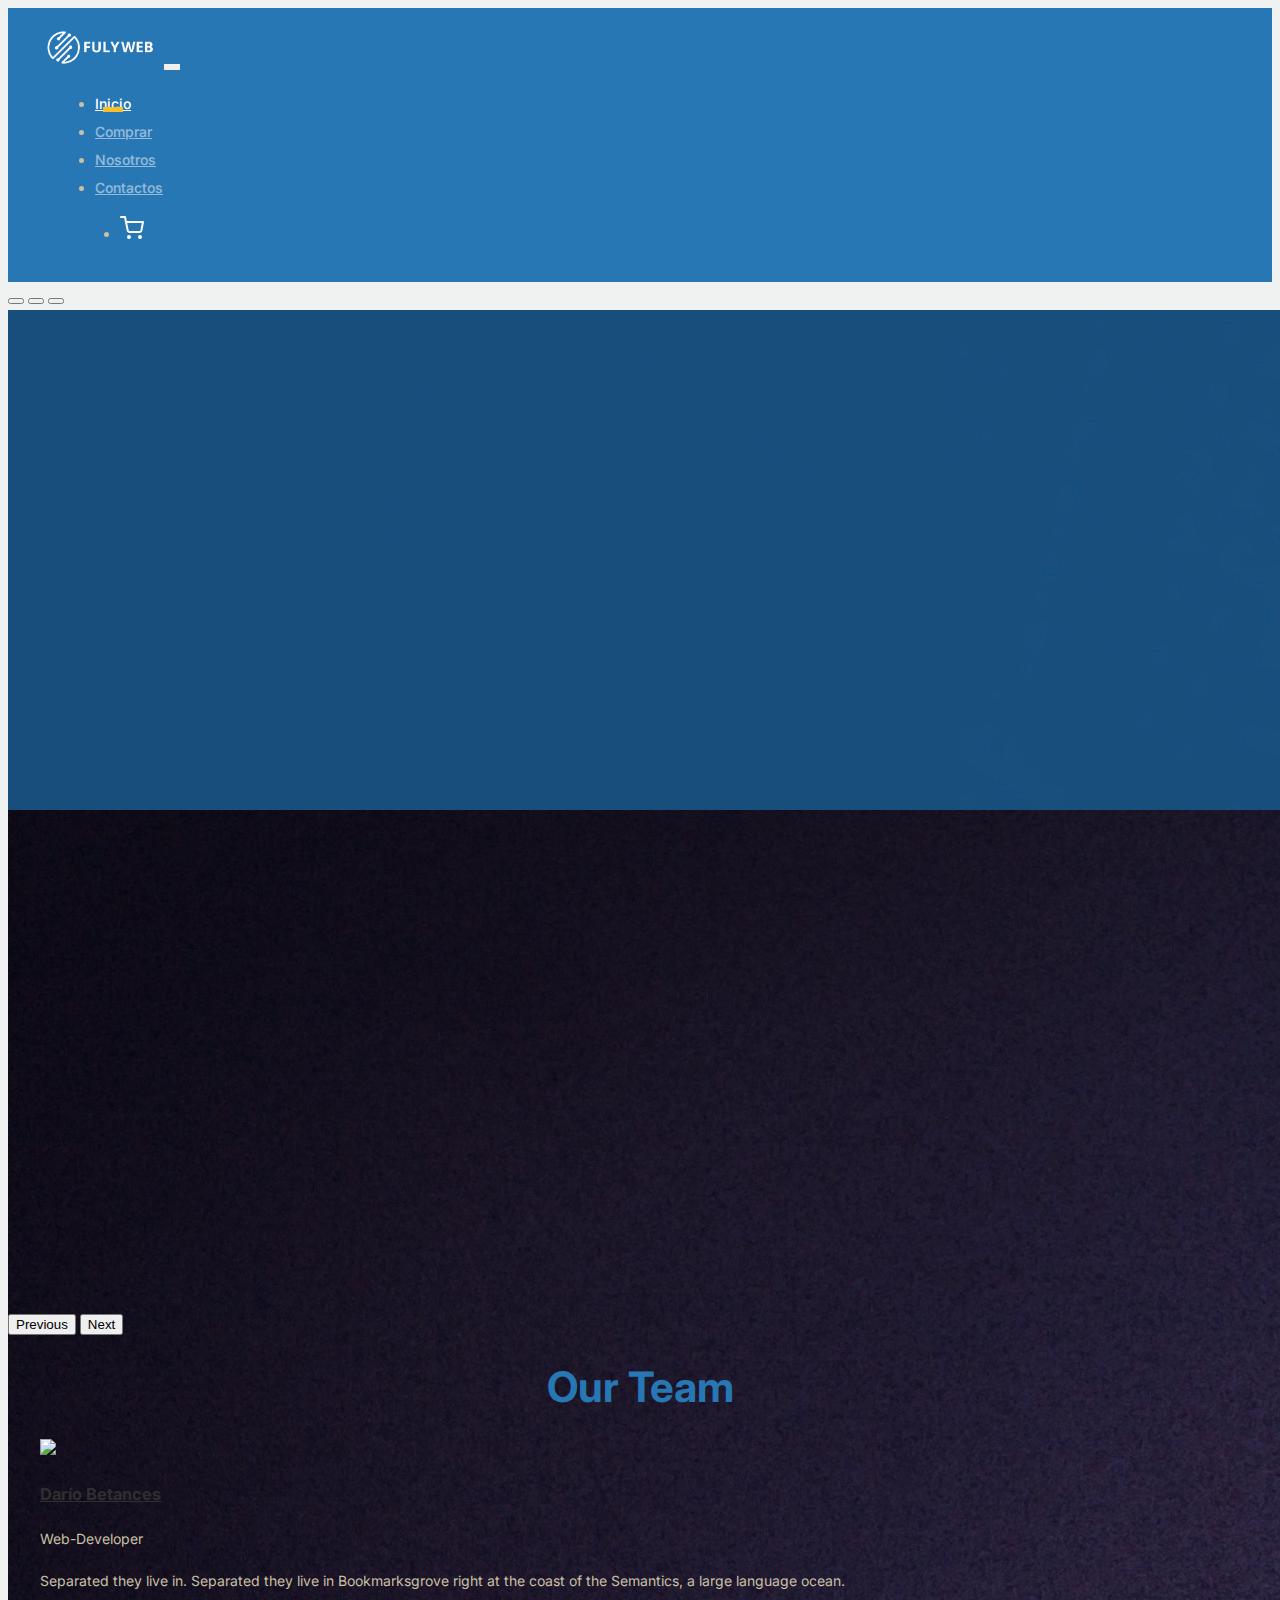
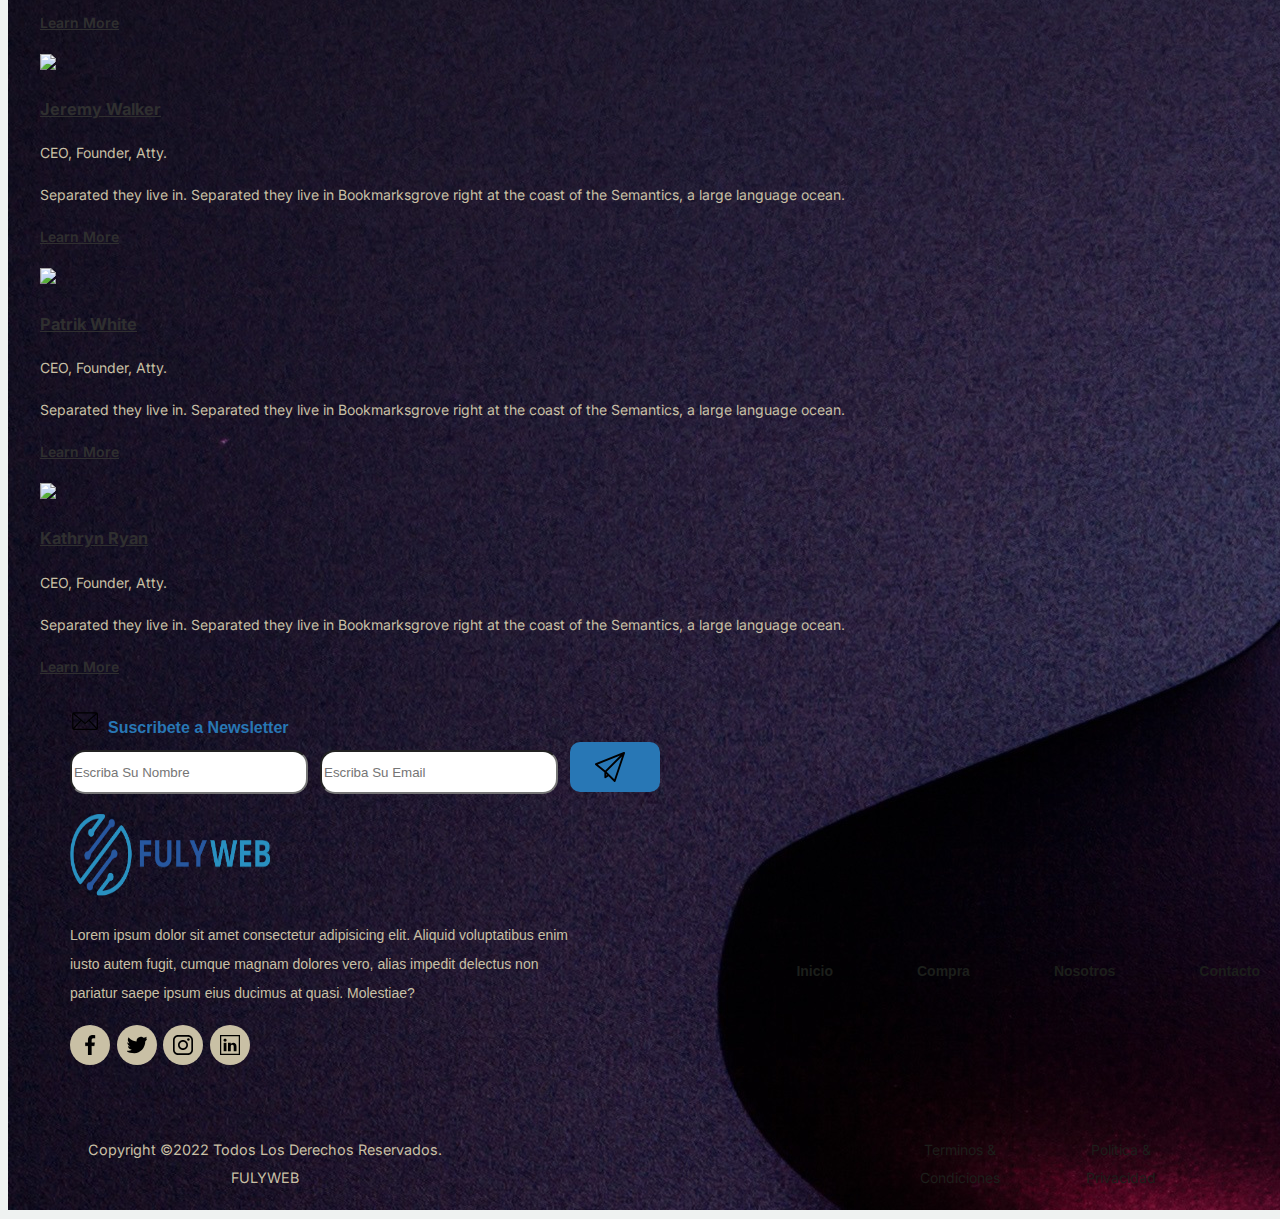
==== about.html @ bf0c5a65 "about page commit" ====
<!DOCTYPE html>
<html lang="en">

<head>
  <meta charset="UTF-8">
  <meta http-equiv="X-UA-Compatible" content="IE=edge">
  <meta name="viewport" content="width=device-width, initial-scale=1.0">
  <link href="https://cdnjs.cloudflare.com/ajax/libs/font-awesome/6.0.0-beta3/css/all.min.css" rel="stylesheet">
  <link rel="stylesheet" href="css/style.css">
  <!-- CSS only -->
  <link href="https://cdn.jsdelivr.net/npm/bootstrap@5.0.2/dist/css/bootstrap.min.css" rel="stylesheet"
    integrity="sha384-EVSTQN3/azprG1Anm3QDgpJLIm9Nao0Yz1ztcQTwFspd3yD65VohhpuuCOmLASjC" crossorigin="anonymous">
  <title>Fulyweb Store</title>
</head>

<body>
  <!--Dario Menu y Fotos-->
  <nav class="custom-navbar navbar navbar navbar-expand-md navbar-dark">
    <div class="container">
      <a class="navbar-brand" href="index.html"><img src="assets/logoSmall.png" width="120px" height="40px"
          aria-label="navbarsFurni"></a>

      <button class="navbar-toggler" type="button" data-bs-toggle="collapse" data-bs-target="#navbarsFurni"
        aria-controls="navbarsFurni" aria-expanded="false" aria-label="Toggle navigation">
        <span class="navbar-toggler-icon"></span>
      </button>

      <div class="collapse navbar-collapse" id="navbarsFurni">
        <ul class="custom-navbar-nav navbar-nav ms-auto mb-2 mb-md-0">
          <li class="nav-item active">
            <a class="nav-link" href="index.html">Inicio</a>
          </li>
          <li><a class="nav-link" href="shop.html">Comprar</a></li>
          <li><a class="nav-link" href="about.html">Nosotros</a></li>
          <li><a class="nav-link" href="contact.html">Contactos</a></li>
        </ul>

        <ul class="custom-navbar-cta navbar-nav mb-2 mb-md-0 ms-5">
          <li><a class="nav-link" href="cart.html"><img src="assets/cart.svg"></a></li>
        </ul>
      </div>
    </div>
  </nav>
  <!--Slider start here-->
  <div id="carousel1" class="carousel slide" data-bs-ride="carousel">
    <div class="carousel-indicators">
      <button type="button" data-bs-target="#carouselExampleIndicators" data-bs-slide-to="0" class="active"
        aria-current="true" aria-label="Slide 1"></button>
      <button type="button" data-bs-target="#carouselExampleIndicators" data-bs-slide-to="1"
        aria-label="Slide 2"></button>
      <button type="button" data-bs-target="#carouselExampleIndicators" data-bs-slide-to="2"
        aria-label="Slide 3"></button>
    </div>
    <div class="carousel-inner">
      <div class="carousel-item active">
        <img src="/assets/businessman-talking-on-the-phone-in-city.jpg" class="d-block w-100" alt="...">
      </div>
      <div class="carousel-item">
        <img src="assets/modern-gamepad.jpg" class="d-block w-100" alt="...">
      </div>
    </div>
    <button class="carousel-control-prev" type="button" data-bs-target="#carousel1" data-bs-slide="prev">
      <span class="carousel-control-prev-icon" aria-hidden="true"></span>
      <span class="visually-hidden">Previous</span>
    </button>
    <button class="carousel-control-next" type="button" data-bs-target="#carousel1" data-bs-slide="next">
      <span class="carousel-control-next-icon" aria-hidden="true"></span>
      <span class="visually-hidden">Next</span>
    </button>
  </div>
  <!--Contenido-->
  <div class="untree_co-section">
    <div class="container">

      <div class="row mb-5">
        <div class="col-lg-5 mx-auto text-center">
          <h2 class="section-title">Our Team</h2>
        </div>
      </div>

      <div class="row">

        <!-- Start Column 1 -->
        <div class="col-12 col-md-6 col-lg-3 mb-5 mb-md-0">
          <img src="images/person_1.jpg" class="img-fluid mb-5">
          <h3 clas><a href="#"><span class="">Darío</span> Betances</a></h3>
          <span class="d-block position mb-4">Web-Developer</span>
          <p>Separated they live in.
          Separated they live in Bookmarksgrove right at the coast of the Semantics, a large language ocean.</p>
          <p class="mb-0"><a href="#" class="more dark">Learn More <span class="icon-arrow_forward"></span></a></p>
        </div> 
        <!-- End Column 1 -->

        <!-- Start Column 2 -->
        <div class="col-12 col-md-6 col-lg-3 mb-5 mb-md-0">
          <img src="images/person_2.jpg" class="img-fluid mb-5">

          <h3 clas><a href="#"><span class="">Jeremy</span> Walker</a></h3>
          <span class="d-block position mb-4">CEO, Founder, Atty.</span>
          <p>Separated they live in.
          Separated they live in Bookmarksgrove right at the coast of the Semantics, a large language ocean.</p>
          <p class="mb-0"><a href="#" class="more dark">Learn More <span class="icon-arrow_forward"></span></a></p>

        </div> 
        <!-- End Column 2 -->

        <!-- Start Column 3 -->
        <div class="col-12 col-md-6 col-lg-3 mb-5 mb-md-0">
          <img src="images/person_3.jpg" class="img-fluid mb-5">
          <h3 clas><a href="#"><span class="">Patrik</span> White</a></h3>
          <span class="d-block position mb-4">CEO, Founder, Atty.</span>
          <p>Separated they live in.
          Separated they live in Bookmarksgrove right at the coast of the Semantics, a large language ocean.</p>
          <p class="mb-0"><a href="#" class="more dark">Learn More <span class="icon-arrow_forward"></span></a></p>
        </div> 
        <!-- End Column 3 -->

        <!-- Start Column 4 -->
        <div class="col-12 col-md-6 col-lg-3 mb-5 mb-md-0">
          <img src="images/person_4.jpg" class="img-fluid mb-5">

          <h3 clas><a href="#"><span class="">Kathryn</span> Ryan</a></h3>
          <span class="d-block position mb-4">CEO, Founder, Atty.</span>
          <p>Separated they live in.
          Separated they live in Bookmarksgrove right at the coast of the Semantics, a large language ocean.</p>
          <p class="mb-0"><a href="#" class="more dark">Learn More <span class="icon-arrow_forward"></span></a></p>

        
        </div> 
  

  <!--Gerald-Footer-->
  <section class="contenedor">
    <!-- Newsletter-->

    <div class="Newsletter">
      <div class="noticias-iconos">
        <img src="/assets/iconos/email.svg" alt="">
        <div class="noticias-titulo">
          <h2>Suscribete a Newsletter</h2>
        </div>
      </div>
    </div>
    <div class=" noticias">


      <div class="label">
        <input type="text" class="form-control" placeholder="Escriba Su Nombre">

      </div>
      <div class="label">
        <input type="text" class="form-control" placeholder="Escriba Su Email">
      </div>

      <!--Boton Newsletter-->
      <div class="boton">
        <a class="boton-enviar" href="#">
          <img src="/assets/iconos/enviar1.svg" alt="" class="" button class="boton"></button>
        </a>
      </div>
    </div>







    <!--Logo sección Newsletter -->
    <div class="logo">
      <img src="/assets/iconos/Original-Fulyweb-01.png" alt="FULYWEB">
    </div>

    <div class="masInfomacion">
      <p>
        Lorem ipsum dolor sit amet consectetur adipisicing elit.
        Aliquid voluptatibus enim iusto autem fugit, cumque magnam dolores vero,
        alias impedit delectus non pariatur saepe ipsum eius ducimus at quasi. Molestiae?
      </p>
      <div class="nav-footer">
        <a href="#">Inicio</a>
        <a href="#">Compra</a>
        <a href="#">Nosotros</a>
        <a href="#">Contacto</a>

      </div>
    </div>

    <div class="redes">
      <div class="redes-socilaes">
        <div class="facebook">
          <img src="/assets/iconos/facebook.png" alt="FULYWEB">
        </div>
      </div>
      <div class="redes-socilaes">
        <div class="facebook">
          <img src="/assets/iconos/twitter.svg" alt="FULYWEB">
        </div>
      </div>
      <div class="redes-socilaes">
        <div class="facebook">
          <img src="/assets/iconos/instagram.svg" alt="FULYWEB">
        </div>
      </div>
      <div class="redes-socilaes">
        <div class="facebook">
          <img src="/assets/iconos/linkedin.svg" alt="FULYWEB">
        </div>
      </div>


    </div>
    <div class="linea-divisora">
      <div class="linea"></div>
    </div>






    <div class="derechosAutor">
      <div class="footer-copy">
        <p class="copyright"> Copyright ©2022 Todos Los Derechos Reservados. FULYWEB </p>
        <div class="termino">
          <ul>
            <li>
              <a href="#">Terminos & Condiciones</a>
            </li>
            <li>
              <a href="#">Politica & Privacidad</a> <br>
            </li>
          </ul>
        </div>
      </div>


    </div>
    <!-- <div class=" estilo "></div>-->

  </section>




  <!--Javascript Zone-->
  <script src="js/main.js"></script>
  <script src="https://code.jquery.com/jquery-3.2.1.slim.min.js"
    integrity="sha384-KJ3o2DKtIkvYIK3UENzmM7KCkRr/rE9/Qpg6aAZGJwFDMVNA/GpGFF93hXpG5KkN"
    crossorigin="anonymous"></script>
  <script src="https://cdn.jsdelivr.net/npm/@popperjs/core@2.9.2/dist/umd/popper.min.js"
    integrity="sha384-IQsoLXl5PILFhosVNubq5LC7Qb9DXgDA9i+tQ8Zj3iwWAwPtgFTxbJ8NT4GN1R8p"
    crossorigin="anonymous"></script>
  <script src="https://cdn.jsdelivr.net/npm/bootstrap@5.0.2/dist/js/bootstrap.min.js"
    integrity="sha384-cVKIPhGWiC2Al4u+LWgxfKTRIcfu0JTxR+EQDz/bgldoEyl4H0zUF0QKbrJ0EcQF"
    crossorigin="anonymous"></script>



</body>

</html>
---- css/style.css ----
@import url("https://fonts.googleapis.com/css2?family=Inter:wght@400;500;600;700;800&display=swap");

/*Navbar: Dario */
body {
  overflow-x: hidden;
  position: relative;
}

body {
  font-family: "Inter", sans-serif;
  font-weight: 400;
  line-height: 28px;
  color: #C9C0A5;
  font-size: 14px;
  background-color: #eff2f1;
}

a {
  text-decoration: none;
  transition: 0.3s all ease;
  color: #2f2f2f;
  text-decoration: underline;
}
a:hover {
  color: #2f2f2f;
  text-decoration: none;
}
a.more {
  font-weight: 600;
}

.custom-navbar {
  background: #2877B5 !important;
  padding-top: 20px;
  padding-bottom: 20px;
}
.custom-navbar .navbar-brand {
  font-size: 32px;
  font-weight: 600;
}
.custom-navbar .navbar-brand > span {
  opacity: 0.4;
}
.custom-navbar .navbar-toggler {
  border-color: transparent;
}
.custom-navbar .navbar-toggler:active, .custom-navbar .navbar-toggler:focus {
  box-shadow: none;
  outline: none;
}
@media (min-width: 992px) {
  .custom-navbar .custom-navbar-nav li {
    margin-left: 15px;
    margin-right: 15px;
  }
}
.custom-navbar .custom-navbar-nav li a {
  font-weight: 500;
  color: #ffffff !important;
  opacity: 0.5;
  transition: 0.3s all ease;
  position: relative;
}
@media (min-width: 768px) {
  .custom-navbar .custom-navbar-nav li a:before {
    content: "";
    position: absolute;
    bottom: 0;
    left: 8px;
    right: 8px;
    background: #f9bf29;
    height: 5px;
    opacity: 1;
    visibility: visible;
    width: 0;
    transition: 0.15s all ease-out;
  }
}
.custom-navbar .custom-navbar-nav li a:hover {
  opacity: 1;
}
.custom-navbar .custom-navbar-nav li a:hover:before {
  width: calc(100% - 16px);
}
.custom-navbar .custom-navbar-nav li.active a {
  opacity: 1;
}
.custom-navbar .custom-navbar-nav li.active a:before {
  width: calc(100% - 16px);
}
.custom-navbar .custom-navbar-cta {
  margin-left: 0 !important;
  flex-direction: row;
}
@media (min-width: 768px) {
  .custom-navbar .custom-navbar-cta {
    margin-left: 40px !important;
  }
  .carousel-item{
    height: 500px;
  }
}
.custom-navbar .custom-navbar-cta li {
  margin-left: 0px;
  margin-right: 0px;
}
.custom-navbar .custom-navbar-cta li:first-child {
  margin-right: 20px;
}





/*Content: Pablo*/

h2 {
  font-size: 42px;
  font-family: "Inter", sans-serif;
  color: #2877B5;
  text-align: center;
}

.articles {
  background-color: #f1f0eb;
  margin: 20px;
  
}

.container {
  width: 100%;
  margin: auto;
}

 

.container article {
 display: flex;
 flex-direction: column;
 justify-content: center;

}

.articles_items img {
  max-width: 350px;
  max-height: 200px;
  margin: 0 auto;
  
}

.articles_items {
  margin: 10px;
 
  
}

.articles .container {
  display: grid;
}

.price {
  font-size: 24px;
  font-family: "Inter", sans-serif;
  font-weight: bold;
  color:  #2877B5;

}

.description {
  font-size: 18px;
  font-family: "Inter", sans-serif;
  font-weight: bold;
  color: #222222;
  
}

.articles_items p {
  text-align: center;
}
/*BOTON AGREGAR EN LA GALERIA*/
.btn_agregar {
  width: 100px;
  height: 30px;
  border-radius: 0.7rem;
  border-color: #c7bc99;
  background-color: #eae2c8;
  margin: 0 auto;
}

.articles_items span {
  color: #222222;
  font-size: 1rem;
  font-weight: bold;
}

@media(min-width:768px) {
  .articles .container {
      grid-template-columns: repeat(3, 33%);

  }

  img {
      height: auto;
  }
  .articles{
      max-width: 100%;   
      margin: 0 auto;
  }
  .articles_items img {
    max-width: 170px;
    max-height: 125px;
    margin: 0 auto;
  }

}


@media(min-width:1200px) {
  .articles .container {
      grid-template-columns: repeat(4, 25%);
  }
  .articles{
   max-width: 100%;

  }
  .container{
      max-width: 1200px;  
     
  }
  .articles_items img {
    max-width: 170px;
    max-height: 125px;
    margin: 0 auto;
  }
  
}

/*Footer: Gerald*/

/*Suscribete para recibir noticas */




.noticias {
  display: flex;
  justify-content: start;
  flex-direction: column;
  align-items: flex-start;
  gap: 10px;
}

@media (min-width: 768px) {

  .noticias {
      display: flex;
      justify-content: start;
      flex-direction: row;
      gap: 150px;


  }
}


.noticias-iconos {
  display: flex;
  flex-direction: row;
  align-items: center;
  gap: 0.5rem;
}

.noticias-iconos img {
  height: 30px;
  width: 30px;
  color: red;

}

.noticias-titulo h2 {
  margin-bottom: 0px;
  font-size: medium;
  font-family: 'Montserrat', sans-serif;
}

.label {
  width: 100px;
  display: flex;
  flex-direction: column;
  margin-top: 0.5rem;
  gap: 10px;
}

.label input {
  height: 38px;
  width: 230px;
  border-radius: 15px;

}

.boton {
  background-color: #2877b5;
  width: 90px;
  height: 50px;
  border-radius: 10px;
}

.boton-enviar {
  width: 80px;
  height: 180px;
}

.boton-enviar img {
  margin-top: 10px;
  margin-left: 25px;
  width: 30px;
  height: 30px;
  padding: auto;
  color: #ffffff;
}

.logo img {
  width: 200px;
  height: 84px;
  padding-top: 20px;
  margin-left: 0;
}

.masInfomacion {
  width: 300px;
  text-align: left;


}
.masInfomacion p {
  font-family: sans-serif;
  font-weight: 10;
  line-height: 1.8rem;
}

.nav-footer {
  margin-bottom: 40px;
 
}
.nav-footer a {
  text-decoration: none;
  font-family:  sans-serif;  
  margin-right: 10px;
  color: #1c1f1b;

}


.nav-footer a:hover {
  color: #7a9282;
}

.redes-socilaes {
  position: relative;
  background-color: #c9c0a5;
  width: 40px;
  height: 40px;
  border-radius: 50%;
  bottom: 12;
}

.redes {
  display: flex;
  justify-content: space-between;
  width: 180px;
}



.facebook {
  width: 20px;
  height: 20px;
  padding: 10px;
  color: black;

}

.linkedin img {
  width: 20px;
  height: 20px;
  padding: 10px;

}
  .facebook img, svg{
  width: 20px;
  height: 20px;
  margin-bottom: 10px;
 
 }
 .redes-socilaes .facebook img{
  color: #1c1f1b;
  
 }







.seccion {
  background-color: blue;
  display: none;
}



.linea {
  width: 340px;
  height: 1px;
  background-color: #2877b5;
  margin-top: 40px;

}
.copyright{
  font-size: 0.9rem;
}

.derechosAutor {
  display: flex;
  flex-direction: column;
  text-align: center;
  margin-top: 30px;
  max-width: 330px;
}

.termino a {
  text-decoration: none;
}

.termino ul {
  list-style: none;
  text-align: center;
  margin-right: 30px;
}



/*Aqui*/
.contenedor {
  width: 375px;
  max-width: 375px;
  margin-left: 10px;
  

}
.Newsletter{
  margin-top: 20px;
}

.seccion {

  margin-top: 2rem;
  margin-bottom: 2rem;
  position: relative;
}


/* Navegacion */

.navegacion a {
  color: white;
  text-decoration: none;
  font-size: 2.2rem;
  display: block;
}

@media (min-width: 768px) {
  .navegacion a {
      display: inline-block;
      margin-right: 2rem;
      font-size: 1.4rem;
  }

  .navegacion a:last-of-type {
      margin: 0;
  }
}

.navegacion a:hover {
  color: #718100
}

.site-footer {
  background-color: #333333;
  margin: 0;
}

.contenedor-footer {
  padding: 2rem 0rem;
  color: #ffffff;
  text-align: center;

}

@media (min-width: 768px) {
  .contenedor-footer {
      display: flex;
      justify-content: space-between;
      color: #ffffff;
  }

  .derechosAutor {
      display: flex;
      justify-content: space-between;
      flex-direction: row;
      text-align: center;
      align-items: center;
      margin-bottom: 10px;
      max-width: 100%;
  }
  .masInfomacion{
      display: flex;
      justify-content: space-between;
      width:  1200px;
      margin-left: 0;
  }
  .masInfomacion p{
      width:  500px;
  }

  .masInfomacion .nav-footer{
     margin-top: 50px;
     
  }
  .nav-footer a {
      
      margin-left: 70px;
      font-family: Verdana, Geneva, Tahoma, sans-serif;
      font-weight: 900;
     
  }
  .nav-footer a:hover {
      color: #7a9282;
  }

  .footer-copy {
      display: flex;
      justify-content: space-evenly;
      flex-direction: row;

  }
  .termino {
      margin-left: 390px;
   
  
  }

  .termino ul {
      display: inline-flex !important;        
      margin-top: 0;
      
  }

  .seccion {
      display: block;
  }

  .contenedor {
      width: 95%;
      max-width: 1200px;
      margin: 0 auto;
  }
  .linea-divisora{
      max-width: 1200px;
  }
  .linea{
      width: 1200px;
  }




}

.copyright {
  margin: 0;
  
}


.estilo {
  position: absolute;
  z-index: 1;
  left: 0;
  top: 100px;
  width: 100%;
  height: 3rem;
  bottom: 100px;
  background: #2877b5;
}

.termino {

  text-decoration: none;
  

}

.termino ul {
  text-decoration: none;
  list-style: none;

  gap: 2rem;
}

.termino a {
  text-decoration: none;
  gap: 2rem;
  color: #1c1f1b;


}
.termino  a:hover {
  color: #7a9282;
}

/**************************Carrito***********************/


.site-blocks-table tr{
  text-align: center;
}

.carrito{
  margin-top: 100px;
}
.img-fluid {
  max-width: 100px;
  height: auto;
}

.product-thumbnail img,
svg {
  vertical-align: middle;



}

.site-blocks-table tbody tr:first-child td {
  border-top: 1px solid #3b5d50 !important;
}

.site-blocks-table .product-thumbnail {
  width: 100px;
}

.site-blocks-table td {
  padding: 20px;
  text-align: center;
  vertical-align: middle;
  color: rgba(0, 0, 0, .8);
}

.table>:not(caption)>*>* {
  padding: 0.5rem 0.5rem;
  background-color: var(--bs-table-bg);
  border-bottom-width: 1px;
  box-shadow: inset 0 0 0 9999px var(--bs-table-accent-bg);
}

tbody,
td,
tfoot,
th,
thead,
tr {
  border-color: inherit;
  border-style: solid;
  border-width: 0;
}

hoja de estilo de user-agent td {
  display: table-cell;
  vertical-align: inherit;
}

.table {
  --bs-table-bg: transparent;
  --bs-table-accent-bg: transparent;
  width: 100%;
  margin-bottom: 1rem;
  color: #212529;
  vertical-align: top;
  border-color: #dee2e6;
  caption-side: bottom;
  border-collapse: collapse;

  min-width: max-content;
}

hoja de estilo de user-agent .row {
  --bs-gutter-x: 1.5rem;
  --bs-gutter-y: 0;

  flex-wrap: wrap;
  margin-top: calc(-1 * var(--bs-gutter-y));
  margin-right: calc(-.5 * var(--bs-gutter-x));
  margin-left: calc(-.5 * var(--bs-gutter-x));
}

.site-blocks-table {
  overflow: auto;
}

.input-group {
  display: flex;
  flex-direction: row;
  justify-content: end;


}

.quantity-amount {
  height: 50px;
  width: 50px;
  text-align: center;

}

.quantity-container {

  margin: 0 auto;
  align-items: center;
  column-gap: 8px;
}

.site-blocks-table {
  overflow-x: scroll;
}










@media (min-width: 768px) {
  .site-blocks-table {
      overflow-x: auto;
  }

  .pagar-carrito {
      display: flex;
      justify-content: end;
  }

  .col-md-6 {
      text-align: left;
  }
  .col-md-6.pl-5.pagar-carrito {
      display: flex;
      justify-content: end;
      text-align: left;
  }
 
}

.totall {
  margin-bottom: 1rem !important
}




.linea2 {
  width: 200px;
  height: 1px;
  background-color: #2877b5;

}

.pagar-carrito {
  display: flex;
  justify-content: start;
}


.col-md-6 {
  text-align: left;
}

/*****************Pagar Carrito**********************/

.pagar {

  height: 60px;
  width: 200px;
  border-radius: 10px;

}

.pagar a {
  text-decoration: none;
  color: #ffffff;
  margin-top: 10px;

}

.pagar-carrito {
  text-align: left;
  box-sizing: 10px;
}



.boton2 {
  border: 1px solid #2e518b;
  padding: 10px;
  background-color: #2e518b;
  color: #ffffff;
  text-decoration: none;
  text-transform: uppercase;
  font-family: 'Helvetica', sans-serif;
  border-radius: 50px;
  margin-top: 10px;
  

}


@media (min-width: 768px){
  .boton2{
    align-items: flex-end;
    width: 250px;
    text-align: center;
    
  } 
.pagar-carrito2{
  margin-left: 590px;
}
}


/********************************* Anuncios *****************************************/


@media (min-width: 768px) {
  .contenedor-anuncios {
      display: flex;
      justify-content: space-evenly;
      flex-wrap: wrap;
      margin: 1rem;
  }
}

.anuncio {
  flex-shrink: 0;
  max-width: 25rem;
  border-style: solid;
  border-color: #b5b5b5;
  border-width: 1px;
  background-color: #f5f5f5;
  margin-bottom: 2rem;
}

@media (min-width: 768px) {
  .anuncio {
      flex-basis: calc(33.3% - 1rem);
  }
}

.anuncio img {
 max-width: 100%;
}
 
.contenido-anuncio {
  padding: 2rem;
}

.contenido-anuncio h3,
.contenido-anuncio p {
  margin: 0rem;
}

.precio {
  color: #7a9282;
  font-weight: 700;
  text-align: left;
}
.justificar{
  text-align: left;
}

.iconos-caracteristicas {
  list-style: none;
  padding: 0rem;
  display: flex;
  justify-content: space-evenly;
  flex: 1;
  max-width: 500px;
}

.iconos-caracteristicas li {
  /* flex: 1; */
  display: flex;
}

.iconos-caracteristicas li img {
  margin-right: 1.5rem;
}

.pagar-carrito{
  display: flex;
  justify-content: space-between;
  margin-top: 10px;
  gap: 20px;
  text-align: center;
}



.boton-pagar {
  border: 1px solid #2e518b;
  padding: 10px;
  background-color: #2e518b;
  color: #ffffff;
  text-decoration: none;
  text-transform: uppercase;
  font-family: 'Helvetica', sans-serif;
  border-radius: 8px;
  margin-top: 10px;
  width: 150px;

  

}

.pagar-carrito a{
  text-decoration: none;
  color: white!important;
  font-size: 10px;
  margin: 0 auto;
  padding: 10px;


}




/********************************* Anuncios *****************************************/
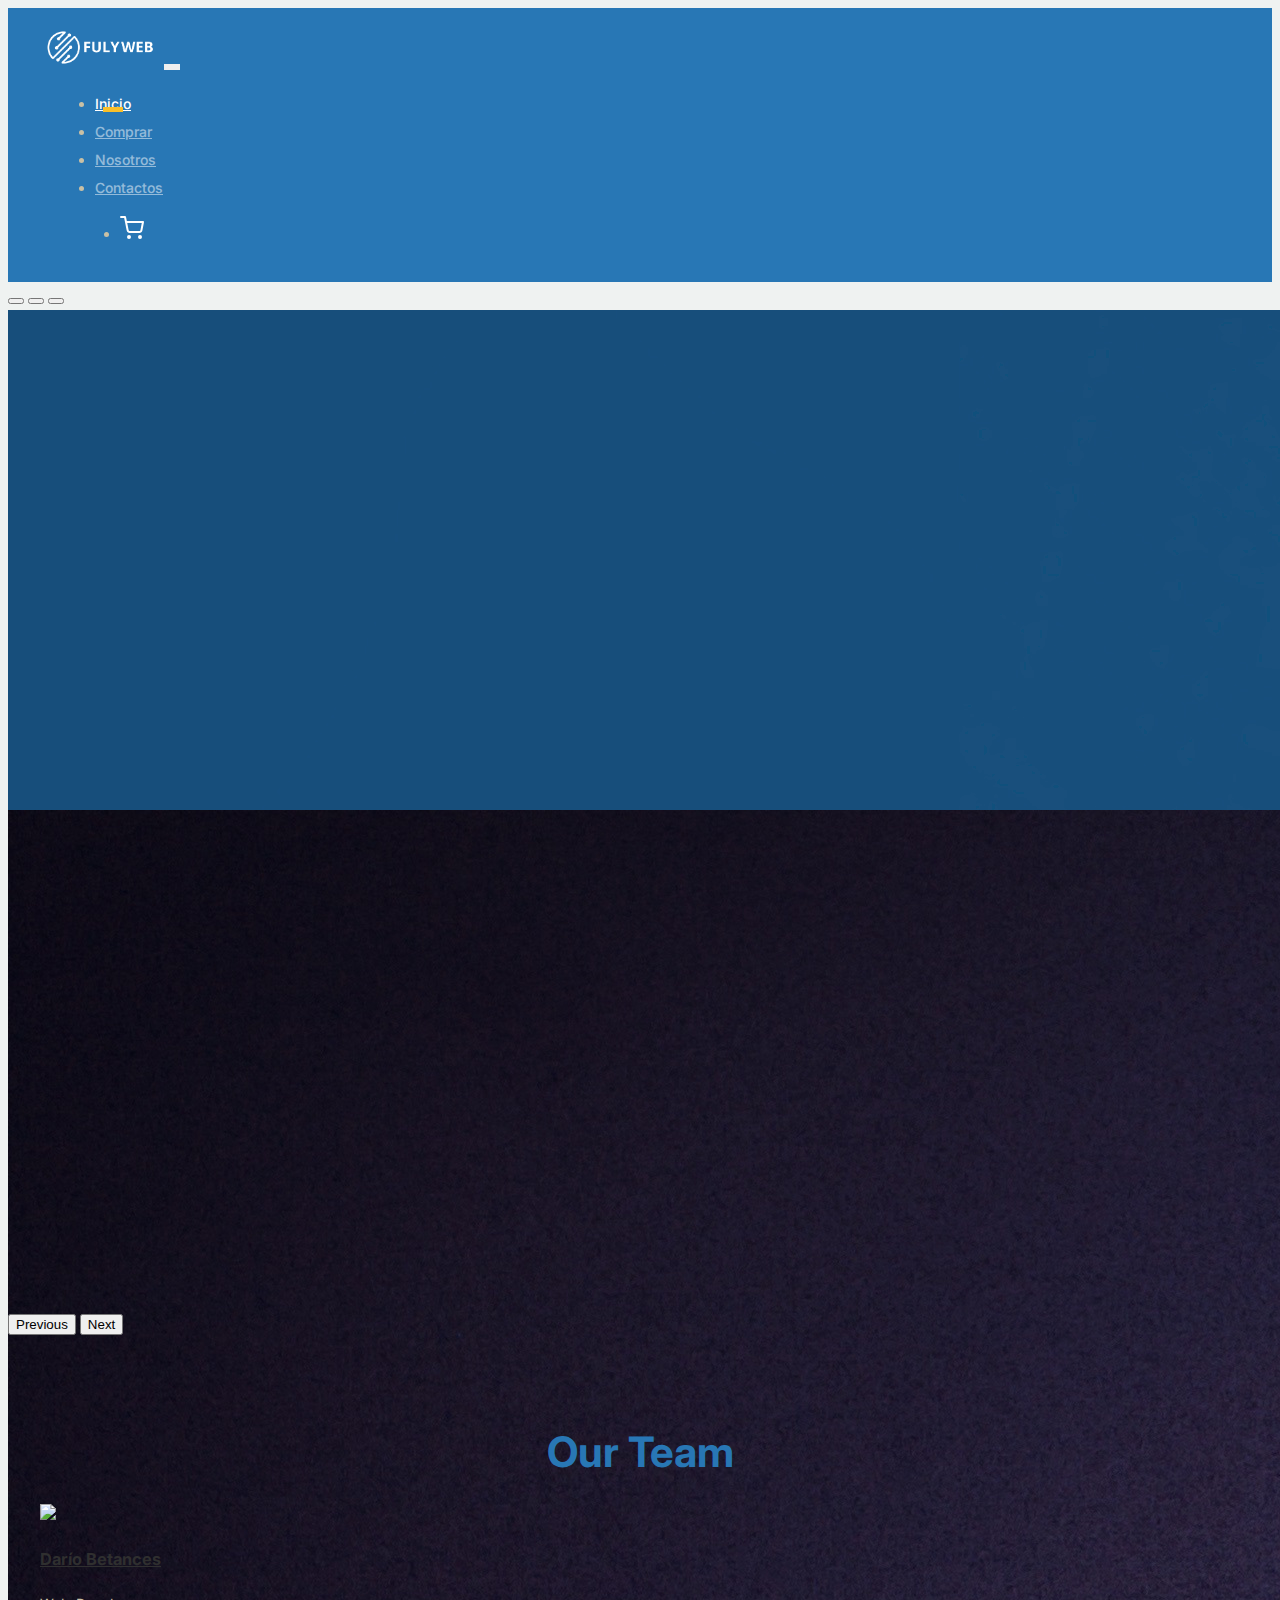
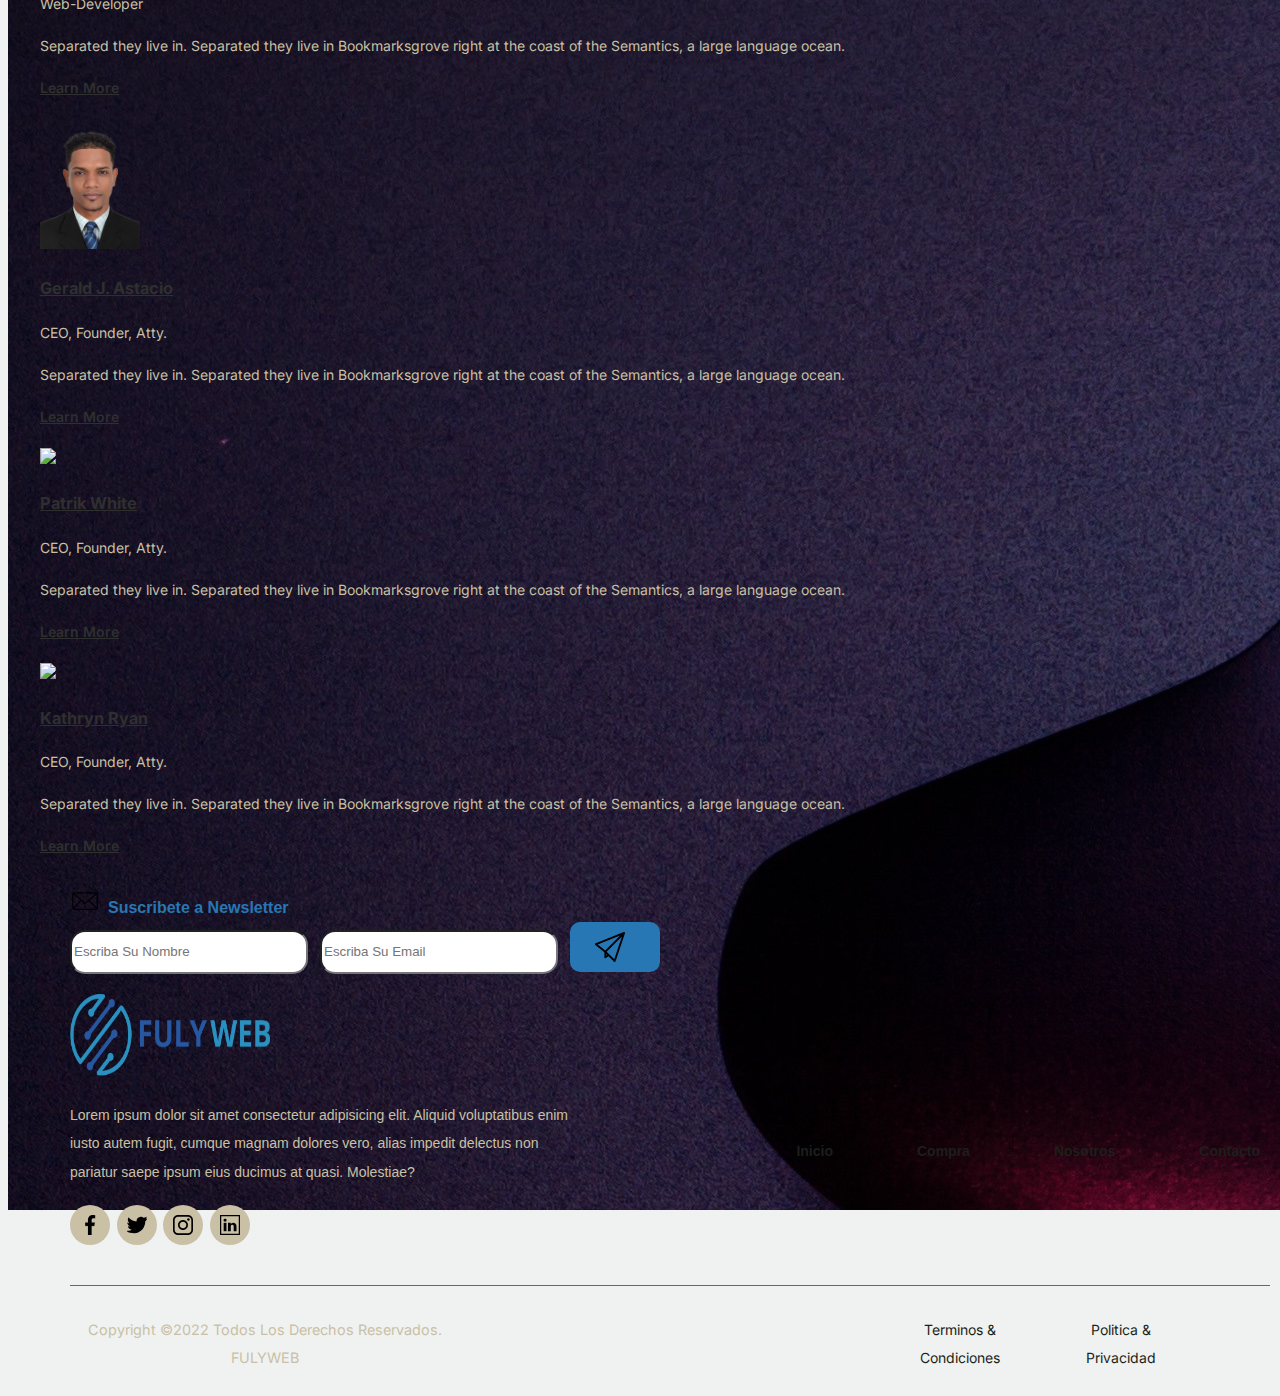
==== commit c44c8c27: "Actualizacion 08/09/2022" ====
--- a/about.html
+++ b/about.html
@@ -93,9 +93,9 @@
 
         <!-- Start Column 2 -->
         <div class="col-12 col-md-6 col-lg-3 mb-5 mb-md-0">
-          <img src="images/person_2.jpg" class="img-fluid mb-5">
-
-          <h3 clas><a href="#"><span class="">Jeremy</span> Walker</a></h3>
+          <img src="/assets/geraldd.png" class="img-fluid mb-5">
+
+          <h3 clas><a href="#"><span class="">Gerald J.</span> Astacio</a></h3>
           <span class="d-block position mb-4">CEO, Founder, Atty.</span>
           <p>Separated they live in.
           Separated they live in Bookmarksgrove right at the coast of the Semantics, a large language ocean.</p>
--- a/css/style.css
+++ b/css/style.css
@@ -108,11 +108,73 @@
   margin-right: 20px;
 }
 
+.btn-primary {
+  color: #fff;
+  background-color: #2877b5!important ;
+  border-color: #2877b5!important ;
+  margin-bottom: 40px;
+  margin-left: -80px;
+}
+
+
+ 
+
+
 
 
 
 
 /*Content: Pablo*/
+
+
+
+.productos-contenedor{
+  max-width: 1200px;
+  margin-top: 100px;
+
+}
+
+.img-2{
+  width: 100px;
+  height: 100px;
+  margin-left: 0;
+}
+
+.btn-dark{
+  color: #2877b5;
+  background-color: #2877B5!important ;
+}
+
+.text-center{
+  margin-top: 100px;
+}
+
+@media(min-width:768px) {
+  .tienda{
+    padding: 250px;
+  }
+
+}
+
+.finalizar-compra{
+  background-color: #008000!important;
+}
+
+
+
+.tienda{
+  justify-content: center;
+}
+.tienda .card-img-top{
+ width: 300px;
+ height: 300px;
+ align-items: center;
+}
+.card-img-top{
+  margin: 0 auto;
+}
+/********************************************/
+
 
 h2 {
   font-size: 42px;
@@ -919,7 +981,7 @@
 
 
 
-.boton-pagar {
+.agregar-carrito {
   border: 1px solid #2e518b;
   padding: 10px;
   background-color: #2e518b;
